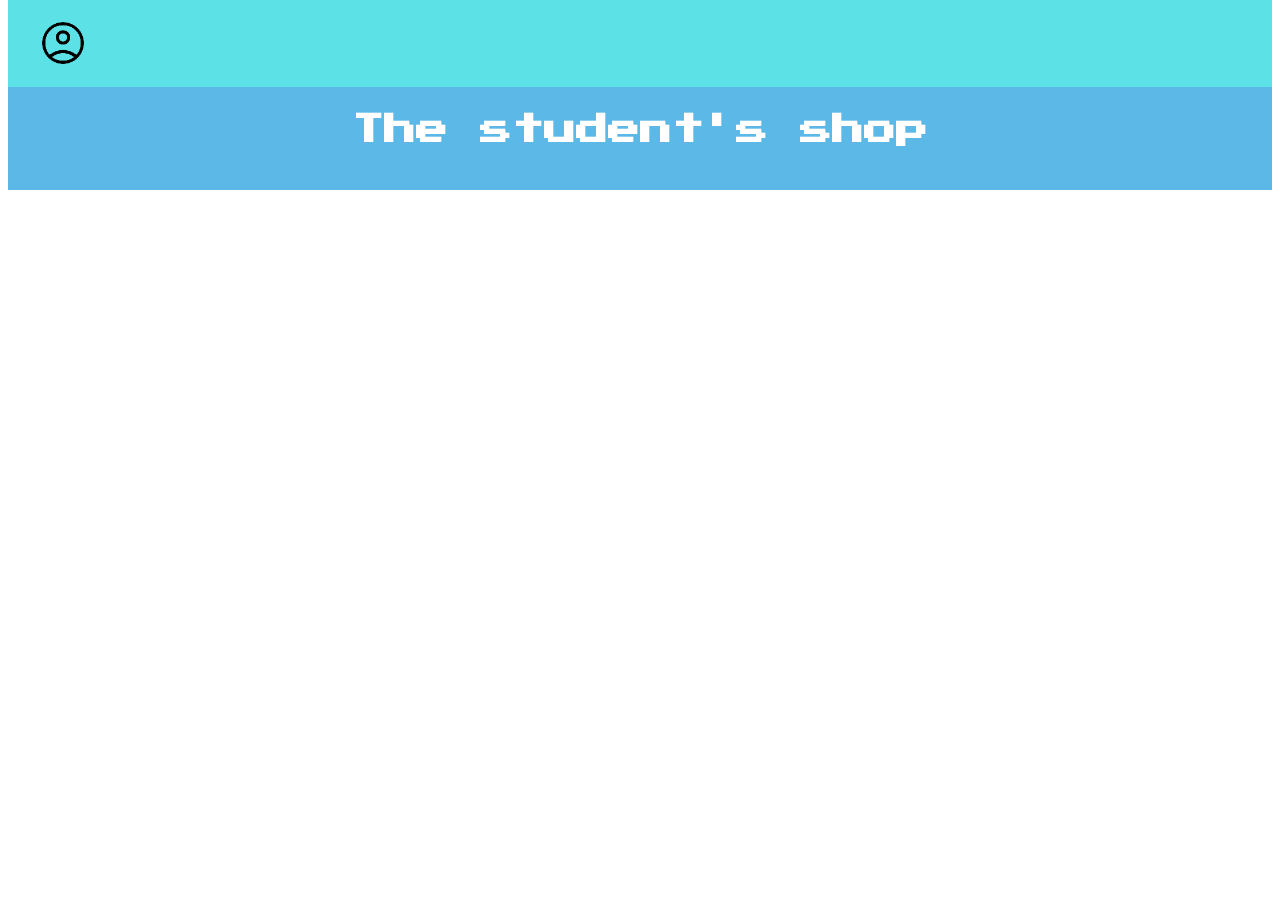
==== index.html @ 63be49d6 "Update index.html" ====
<!DOCTYPE html>
<html>
<head>
  <link rel="stylesheet" href="mysite.css">
  <link href="https://fonts.googleapis.com/css2?family=Press+Start+2P&display=swap" rel="stylesheet">
</head>
<body>
  <div class = "Searching">
    <div id = "background"></div>
    <div id = "background2"> </div>
    <h1>The student's shop</h1>
  </div>
  <a href = "ProductIn4.html">
   <img id ="imageAC" src="accounticon.png" alt="Log in" height="50" width="50"></img>
  </a>
</body>




  
</html>
---- mysite.css ----
#background{
    background-color:rgb(92, 225, 230) ; 
    width: cover ; 
    height: 207px ; 
}
#background2{
    background-color: rgb(92, 184, 230); 
    width: cover ; 
    height: 103px;
    position: relative; 
    bottom: 103px; 
}
h1{
    color: white; 
    font-family:"Press Start 2P"; 
    text-align: center;
    position: relative ;
    bottom: 200px;  
}
.Searching{
    position: relative ; 
    bottom:  25px; 
}
#imageAC{
    position: relative;
    left: 30px;
    bottom: 375px; 
}

#imageAC:hover {
    transform: scale(0.9);
}
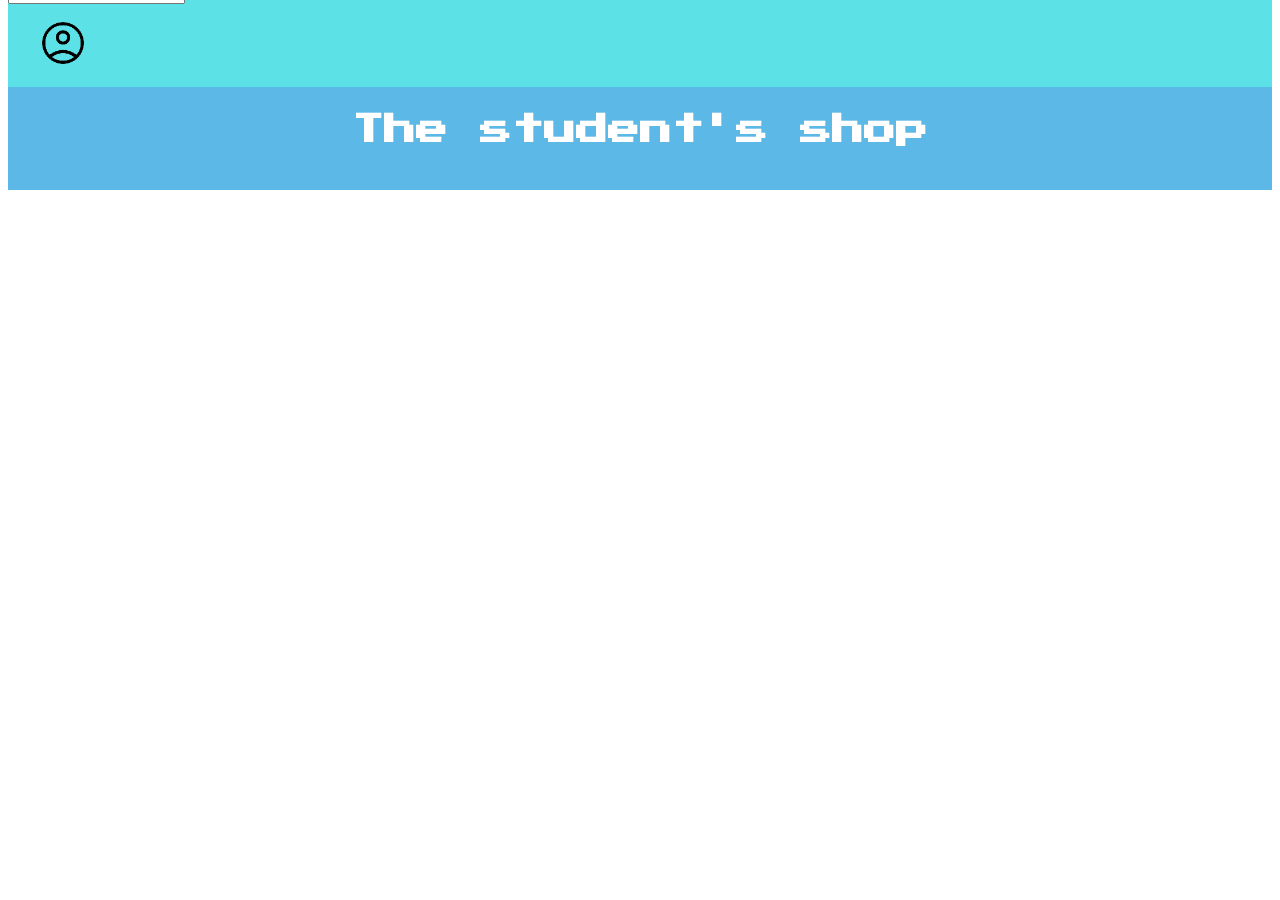
==== commit 8039d3c7: "Update index.html" ====
--- a/index.html
+++ b/index.html
@@ -6,9 +6,15 @@
 </head>
 <body>
   <div class = "Searching">
-    <div id = "background"></div>
-    <div id = "background2"> </div>
-    <h1>The student's shop</h1>
+    <div id = "background">
+      <div class = "Searchbox">
+        <input type="text" id="Searchinput">
+        <ul id="Suggest"></ul>
+      </div>
+        
+      </div>
+      <div id = "background2"> </div>
+      <h1>The student's shop</h1>
   </div>
   <a href = "ProductIn4.html">
    <img id ="imageAC" src="accounticon.png" alt="Log in" height="50" width="50"></img>
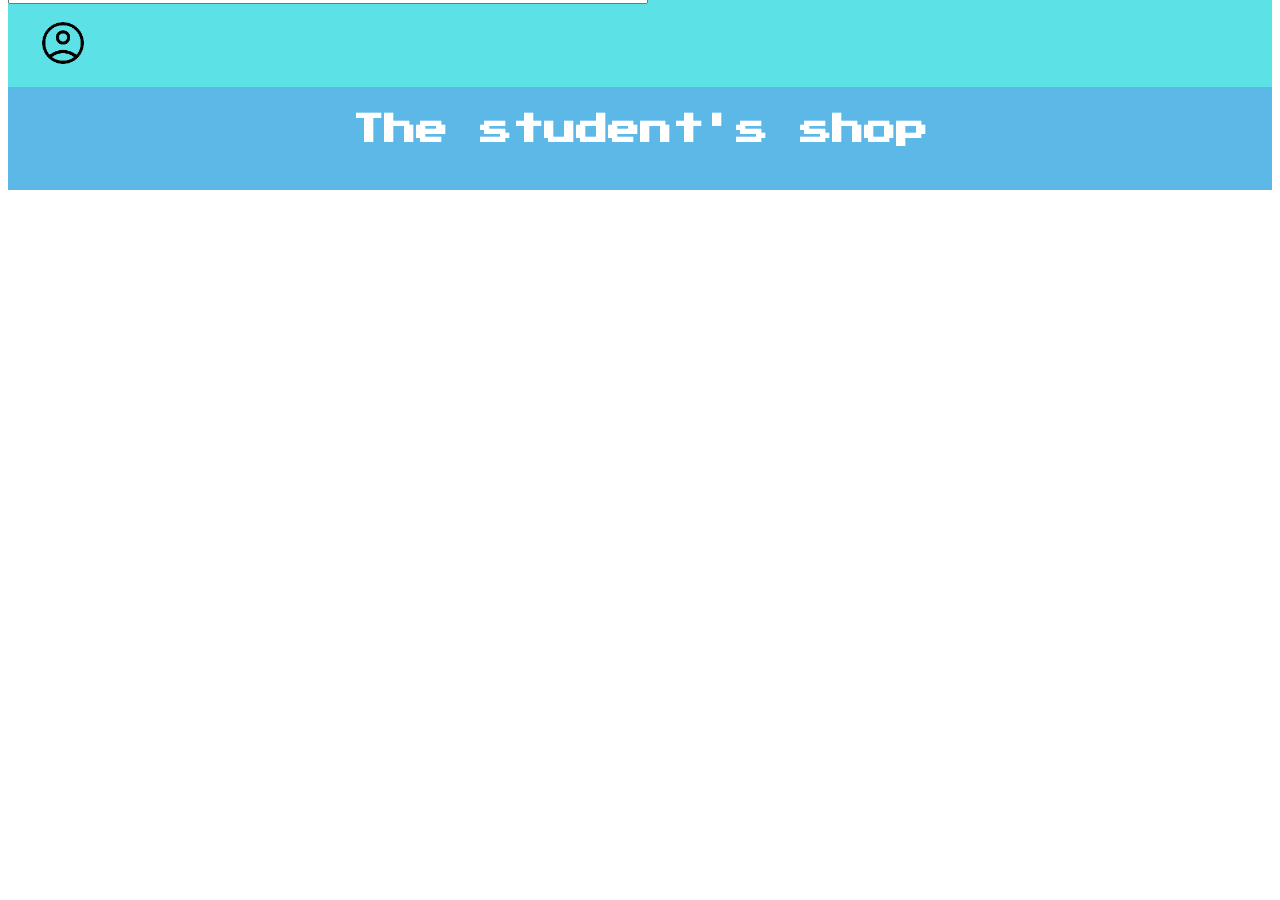
==== commit d1883954: "Update index.html" ====
--- a/index.html
+++ b/index.html
@@ -8,7 +8,7 @@
   <div class = "Searching">
     <div id = "background">
       <div class = "Searchbox">
-        <input type="text" id="Searchinput">
+        <input type="text" id="Searchinput" placeholder="Tìm kiếm...">
         <ul id="Suggest"></ul>
       </div>
         
--- a/mysite.css
+++ b/mysite.css
@@ -30,3 +30,13 @@
 #imageAC:hover {
     transform: scale(0.9);
 }
+// thanh tìm kiếm //
+.Searchbox {
+    position: absolute;
+    left: 25%;
+    bottom: 150px;
+}
+#Searchinput {
+    width: 50%;
+    
+}
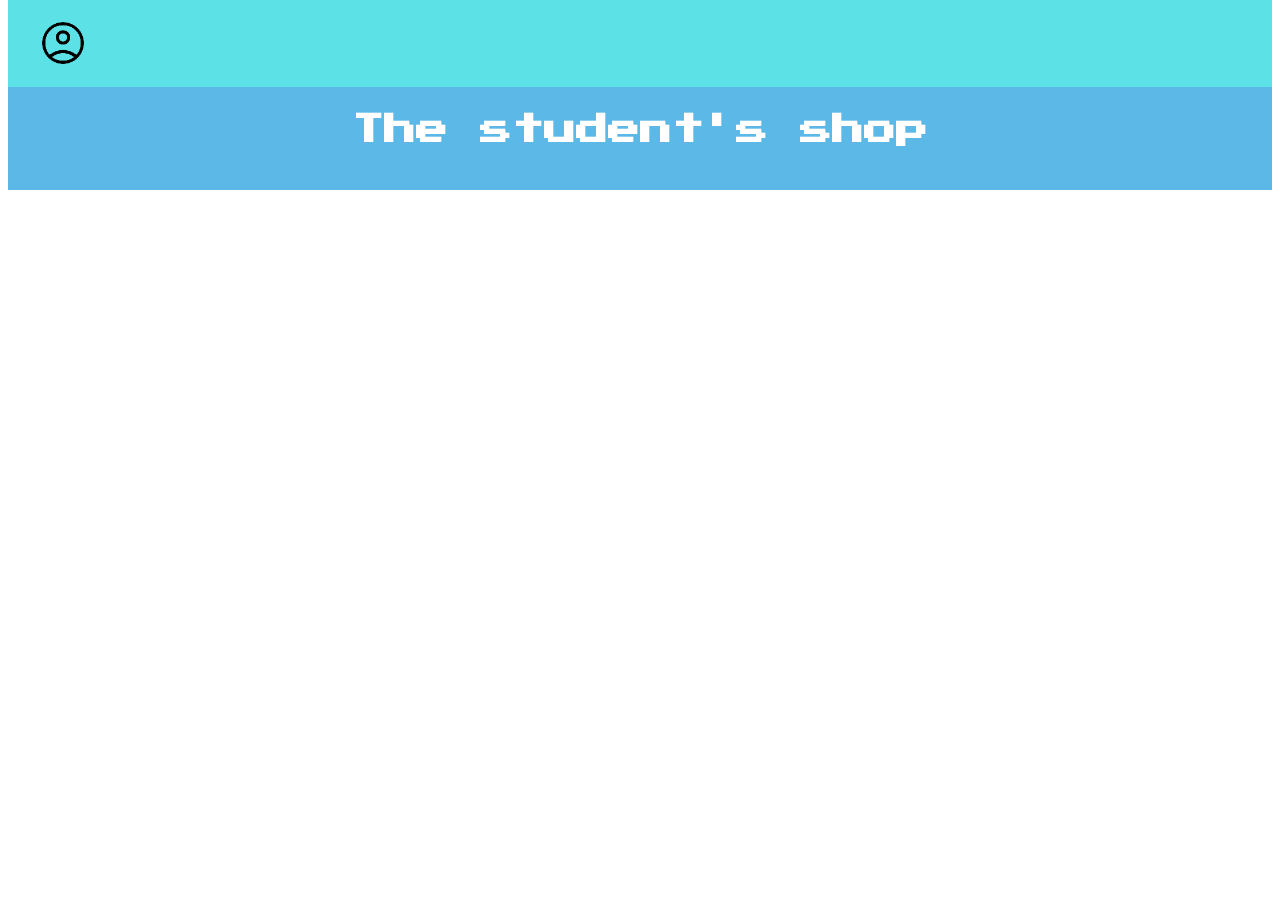
==== commit 7da4a97f: "Update index.html" ====
--- a/index.html
+++ b/index.html
@@ -6,13 +6,7 @@
 </head>
 <body>
   <div class = "Searching">
-    <div id = "background">
-      <div class = "Searchbox">
-        <input type="text" id="Searchinput" placeholder="Tìm kiếm...">
-        <ul id="Suggest"></ul>
-      </div>
-        
-      </div>
+    <div id = "background"></div>
       <div id = "background2"> </div>
       <h1>The student's shop</h1>
   </div>
--- a/mysite.css
+++ b/mysite.css
@@ -30,13 +30,3 @@
 #imageAC:hover {
     transform: scale(0.9);
 }
-// thanh tìm kiếm //
-.Searchbox {
-    position: absolute;
-    left: 25%;
-    bottom: 150px;
-}
-#Searchinput {
-    width: 50%;
-    
-}
